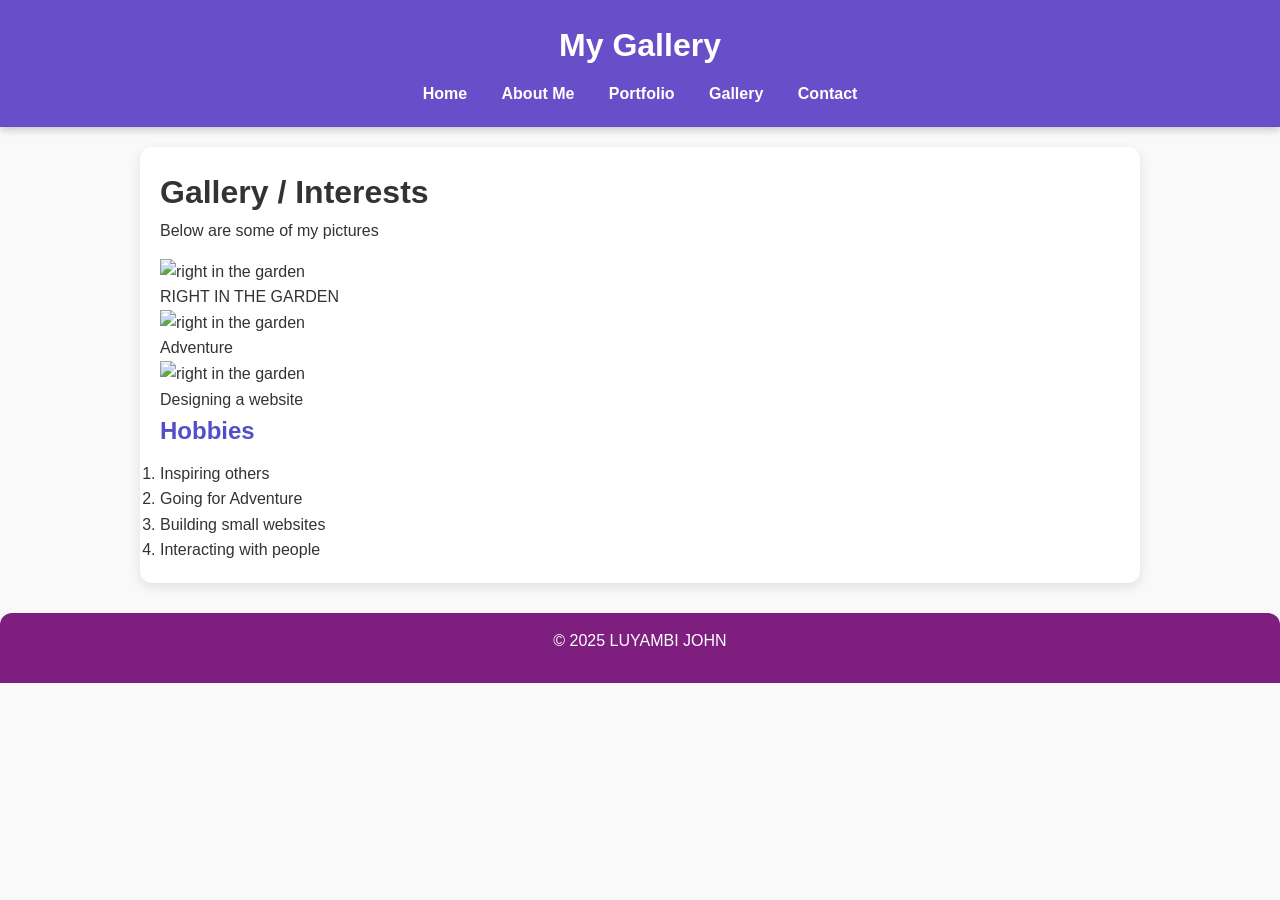
==== gallery.html @ e1f0e170 "Add files via upload" ====
<!DOCTYPE html>
<html lang="en">
<head>
    <meta charset="UTF-8">
    <title>Gallery</title>
    <link rel="stylesheet" href="style.css">
</head>
<body>
    <header>
        <h1>My Gallery</h1>
        <nav>
            <a href="index.html">Home</a>
            <a href="about.html">About Me</a>
            <a href="portfolio.html">Portfolio</a>
            <a href="gallery.html">Gallery</a>
            <a href="contact.html">Contact</a>
        </nav>
    </header>
    <main class="container">
<h1>Gallery / Interests</h1>
<p>Below are some of my pictures</p>


<div class="gallery-grid">
<figure>
<img src="img_1.jpg" alt="right in the garden" width="400" height="300">
<figcaption>RIGHT IN THE GARDEN</figcaption>
</figure>
<figure>
<img src="img_3.jpg" alt="right in the garden" width="400" height="300">
<figcaption>Adventure</figcaption>
</figure>
<figure>
<img src="img_2.jpg" alt="right in the garden" width="400" height="400">
<figcaption>Designing a website</figcaption>
</figure>
</div>


<h2>Hobbies</h2>
<ol>
<li>Inspiring others</li>
<li>Going for Adventure</li>
<li>Building small websites</li>
<li>Interacting with people</li>
</ol>
</main>


<footer>
<p>&copy; 2025 LUYAMBI JOHN</p>
</footer>
</body>
</html>
---- style.css ----
* {
  margin: 0;
  padding: 0;
  box-sizing: border-box;
  font-family: 'Segoe UI', Tahoma, Geneva, Verdana, sans-serif;
}

body {
  background: #f9f9f9;
  color: #333;
  line-height: 1.6;
}


header {
  background: linear-gradient(135deg, #684ec8, #684ec8);
  color: white;
  padding: 20px 0;
  text-align: center;
  box-shadow: 0 3px 8px rgba(0, 0, 0, 0.2);
}

header h1 {
  font-size: 2rem;
}

nav {
  margin-top: 10px;
}

nav a {
  text-decoration: none;
  color: white;
  margin: 0 15px;
  font-weight: bold;
  transition: color 0.3s;
}

nav a:hover {
  color: #ffd700;
}

main {
  max-width: 1000px;
  margin: 20px auto;
  padding: 20px;
  background: white;
  border-radius: 12px;
  box-shadow: 0 4px 12px rgba(0, 0, 0, 0.1);
}


h2 {
  color: #564ec8;
  margin-bottom: 10px;
}

p {
  margin-bottom: 15px;
  font-size: 1rem;
}


.gallery {
  display: grid;
  grid-template-columns: repeat(auto-fit, minmax(220px, 1fr));
  gap: 15px;
}

.gallery img {
  width: 100%;
  border-radius: 10px;
  transition: transform 0.3s;
}

.gallery img:hover {
  transform: scale(1.05);
}


form {
  display: flex;
  flex-direction: column;
  gap: 12px;
}

input, textarea {
  padding: 10px;
  border: 1px solid #ccc;
  border-radius: 8px;
  outline: none;
}

input:focus, textarea:focus {
  border-color: #4e54c8;
}

button {
  background: #4e54c8;
  color: white;
  padding: 10px;
  border: none;
  border-radius: 8px;
  cursor: pointer;
  transition: background 0.3s;
}

button:hover {
  background: #3b40a4;
}


footer {
  text-align: center;
  background: #7e1e7e;
  color: white;
  padding: 15px 0;
  margin-top: 30px;
  border-top-left-radius: 12px;
  border-top-right-radius: 12px;
}
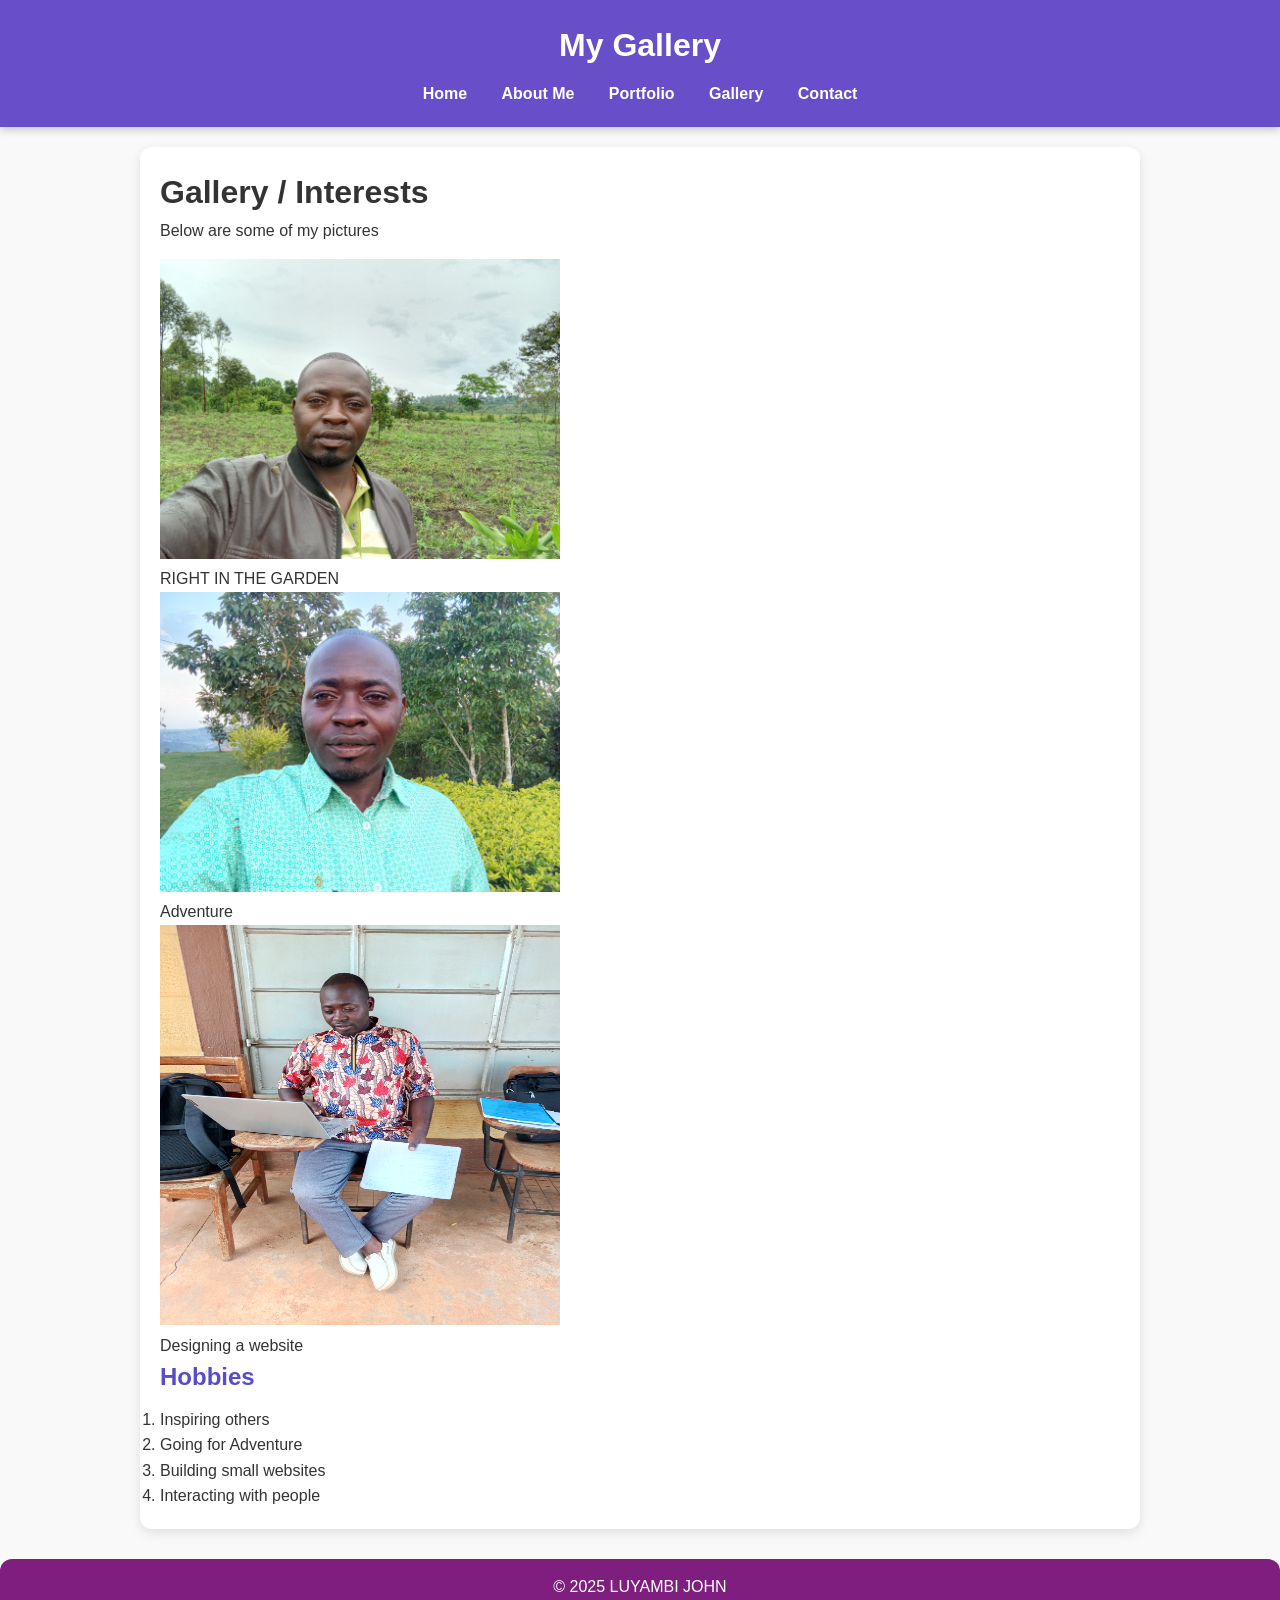
==== commit d47340c5: "Update gallery.html" ====
--- a/gallery.html
+++ b/gallery.html
@@ -23,15 +23,15 @@
 
 <div class="gallery-grid">
 <figure>
-<img src="img_1.jpg" alt="right in the garden" width="400" height="300">
+<img src="IMG_1.jpg" alt="right in the garden" width="400" height="300">
 <figcaption>RIGHT IN THE GARDEN</figcaption>
 </figure>
 <figure>
-<img src="img_3.jpg" alt="right in the garden" width="400" height="300">
+<img src="IMG_3.jpg" alt="right in the garden" width="400" height="300">
 <figcaption>Adventure</figcaption>
 </figure>
 <figure>
-<img src="img_2.jpg" alt="right in the garden" width="400" height="400">
+<img src="IMG_2.jpg" alt="right in the garden" width="400" height="400">
 <figcaption>Designing a website</figcaption>
 </figure>
 </div>
@@ -51,4 +51,5 @@
 <p>&copy; 2025 LUYAMBI JOHN</p>
 </footer>
 </body>
-</html>+
+</html>
